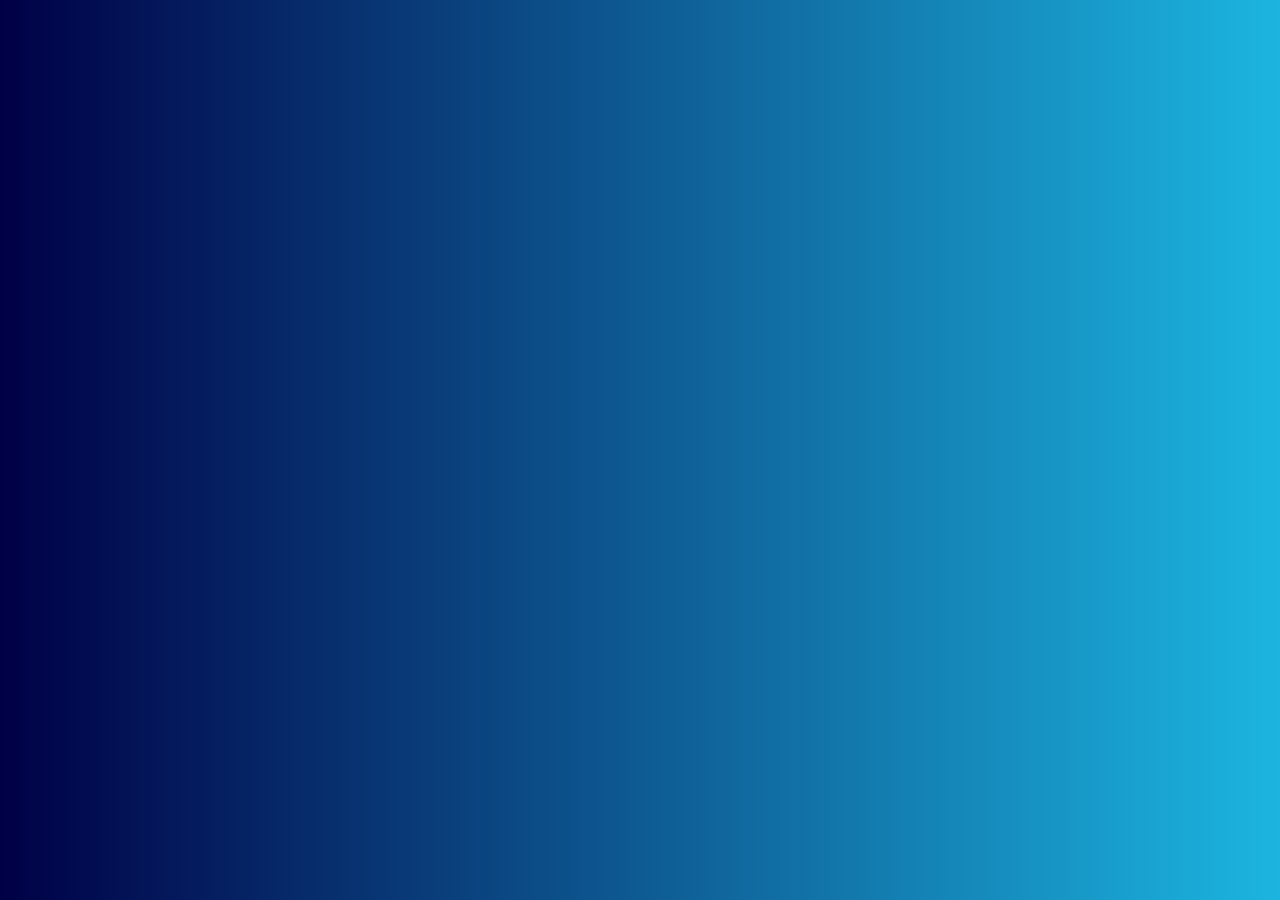
==== index3.html @ 971a56a2 "update" ====
<!DOCTYPE html>
<html lang="en">
<head>
    <link rel="stylesheet" href="style.css" />
    <link rel="icon" href="https://encrypted-tbn0.gstatic.com/images?q=tbn%3AANd9GcSVREA7cxm5uIjYOxzMRR65DlZNF7yGlMMzyg&usqp=CAU"  >
    <meta name="title" content="DDDffjdfjghdlfqghdlfjghdlfjgldjfkghdlkjfg" >
    <meta charset="UTF-8"/>
    <meta name="viewport" content="width=device-width, initial-scale=1.0"/>
    <meta name="description" content="This is my website u can do anything her it open shource " />
    <meta name="keywords" content="gaming , morocan website , anas , benti , anasbenti , anas benti , how are gaming maroc , pc gamer maroc , pc maroc , piece maroc ">
    <meta property="og:title" content="Gmaing maroc - rank up " >
    <meta property="og:description" content="This is a first website for rank up ur level in gaming " >
    <meta property="og:image" content="https://encrypted-tbn0.gstatic.com/images?q=tbn%3AANd9GcSVREA7cxm5uIjYOxzMRR65DlZNF7yGlMMzyg&usqp=CAU" >
    <meta property="og:image:width=1200">
    <meta property="og:image:height=630" >
    <meta name="twitter:title" content="Gaming maroc " >
    <meta name="twitter:card" content="summary_large_image" >
    <meta name="twitter:description" content="This is a website morocan for gaming " >
    <meta name="twitter:image" content="[data-uri]">
    <title>about - Atlantic Gaming</title>
</head>
<body id="index3">
    
   
</body>
</html>
---- style.css ----
body{
    background: linear-gradient(to right, #c6ffdd, #fbd786, #ec888b); /* W3C, IE 10+/ Edge, Firefox 16+, Chrome 26+, Opera 12+, Safari 7+ */

}
#rights{
    font-size: 40px ;
}
#index1{
    background: linear-gradient(to right, #00f260, #0575e6); /* W3C, IE 10+/ Edge, Firefox 16+, Chrome 26+, Opera 12+, Safari 7+ */

}
#index2{
    background: linear-gradient(to right, #3a1c71, #d76d77, #ffaf7b); /* W3C, IE 10+/ Edge, Firefox 16+, Chrome 26+, Opera 12+, Safari 7+ */

}
#index3{
    background: linear-gradient(to right, #000046, #1cb5e0); /* W3C, IE 10+/ Edge, Firefox 16+, Chrome 26+, Opera 12+, Safari 7+ */

}
.H{
    font-family: 'Bangers', cursive;
}
.a{
    text-decoration: underline;
    color: rgb(161, 48, 101);
    font-family: 'Barlow', sans-serif;
}
#click{
    opacity: 0.8;
}
#click:hover{
    opacity: 1;
}

#index p{
    font-family: 'Balsamiq Sans', cursive;
}
.img{
    border-radius: 20px;
}
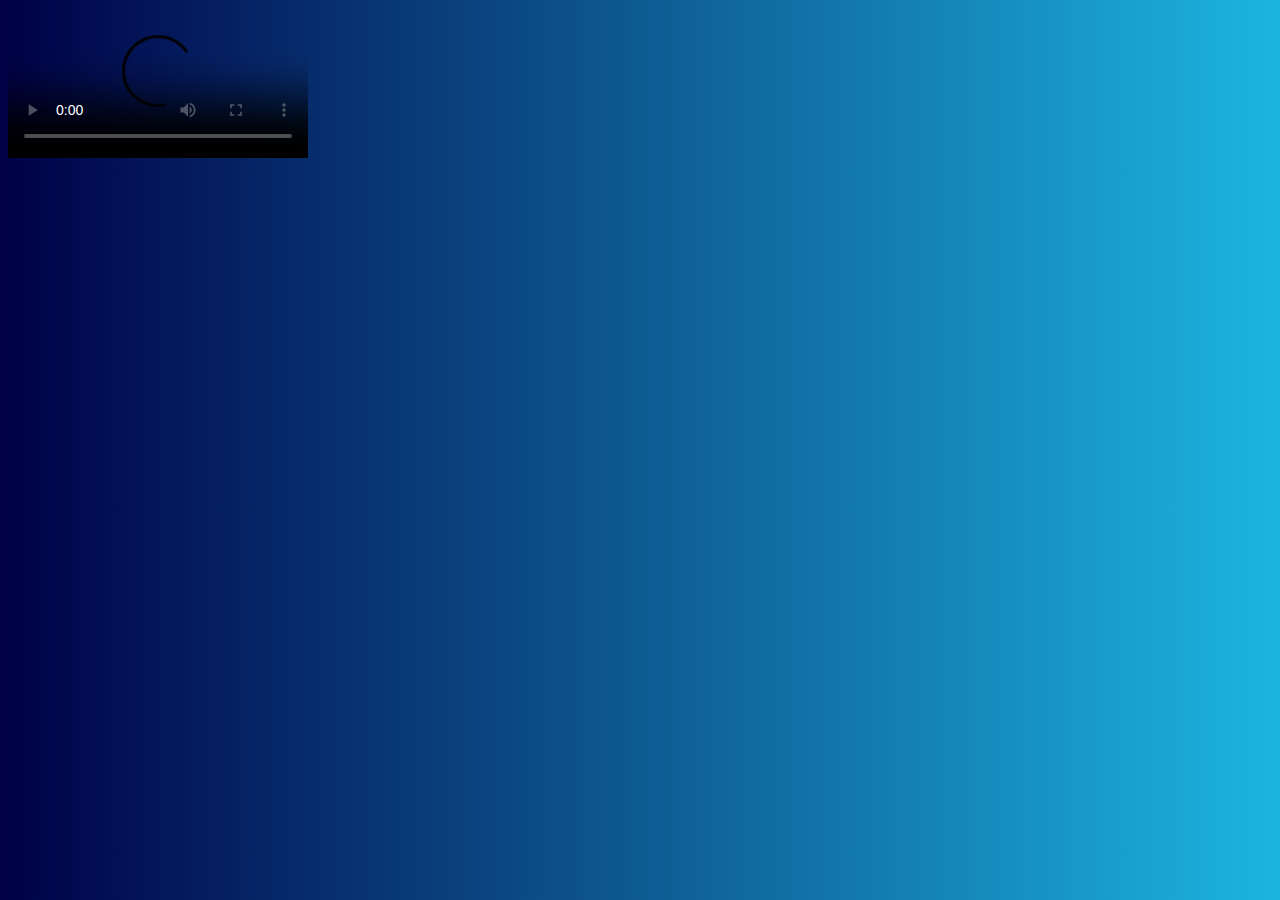
==== commit 3887dd55: "Update index3.html" ====
--- a/index3.html
+++ b/index3.html
@@ -20,7 +20,8 @@
     <title>about - Atlantic Gaming</title>
 </head>
 <body id="index3">
-    
-   
+    <article id="vidar">
+        <video id="vid1" src="vid.mp4" poster="quadra.PNG" controls > This video isn't aviable </video>
+    </article>
 </body>
-</html>+</html>
